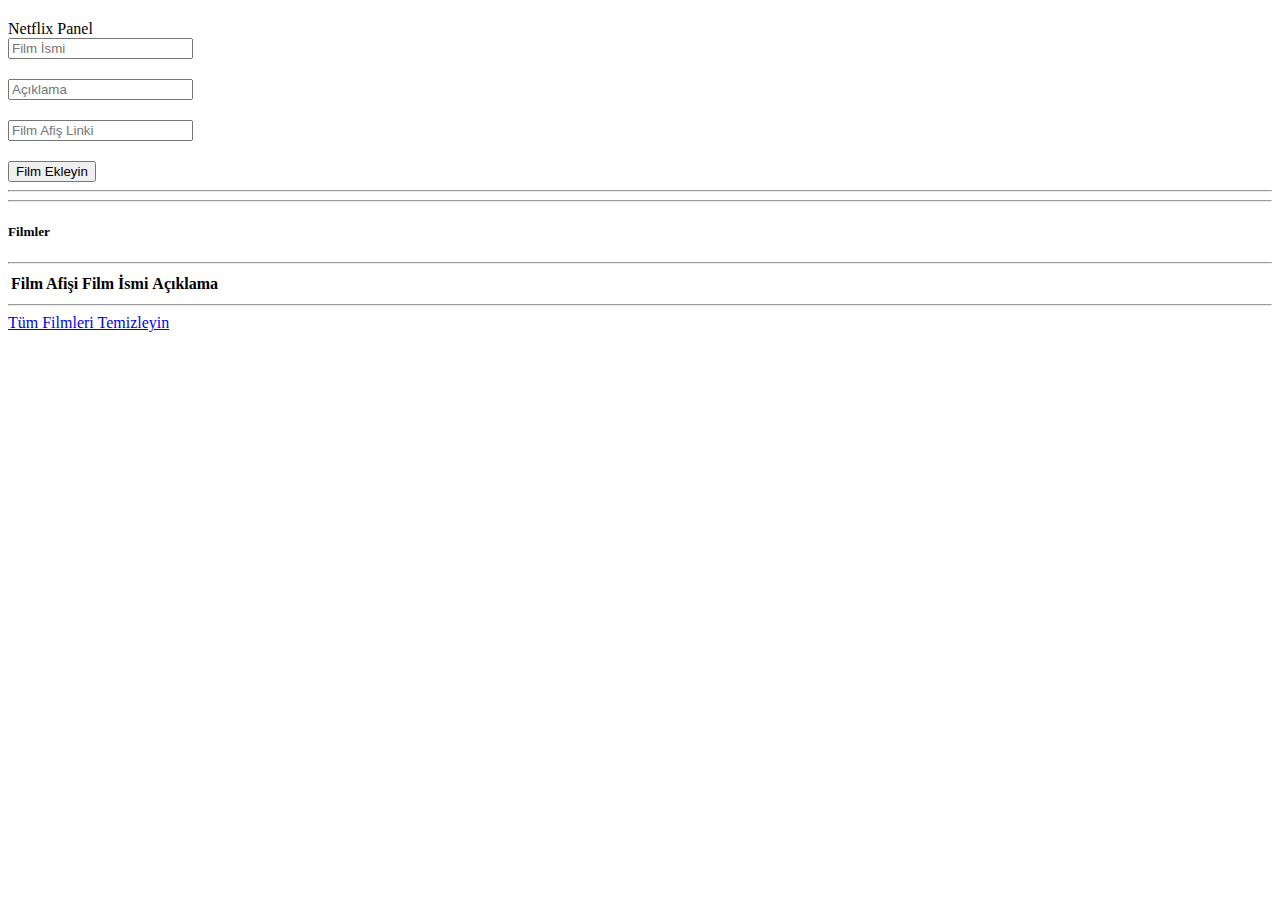
==== panel.html @ 9bc7b70c "Netflix Clone with Admin Panel" ====
<!DOCTYPE html>
<html lang="en">
<head>
    <meta charset="UTF-8">
    <meta name="viewport" content="width=device-width, initial-scale=1.0">
    <title>Panel</title>
    <link href="https://cdn.jsdelivr.net/npm/bootstrap@5.3.2/dist/css/bootstrap.min.css" rel="stylesheet" integrity="sha384-T3c6CoIi6uLrA9TneNEoa7RxnatzjcDSCmG1MXxSR1GAsXEV/Dwwykc2MPK8M2HN" crossorigin="anonymous">
</head>
<body>
    <div class="container" style ="margin-top:20px;">                              
        <div class="card row">
            <div class="card-header">Netflix Panel</div>
            <div class="card-body">
                    <form id = "movie-form" name="form">
                        <div class="form-row">
                            <div class="form-group col-md-6">
                                <input class="form-control" type="text" name="title" id = "title" placeholder="Film İsmi" style ="margin-bottom:20px;">
                            </div>
                            <div class="form-group col-md-6">
                                    <input class="form-control" type="text" name="description" id = "description" placeholder="Açıklama" style ="margin-bottom:20px;">
                            </div>
                            <div class="form-group col-md-6">
                                    <input class="form-control" type="text" name="url" id = "url" placeholder="Film Afiş Linki" style ="margin-bottom:20px;">
                            </div>
                        </div>
                        <button type="submit" class="btn btn-success">Film Ekleyin</button>
                    </form>
                    <hr>
            </div> 
            <div class="card-body">
                <hr>
                <h5 class="card-title" id = "movies-title">Filmler</h5>
                <hr>
                <table class="table table-dark">
                    <thead>
                        <tr>
                            <th scope="col">Film Afişi</th>
                            <th scope="col">Film İsmi</th>
                            <th scope="col">Açıklama</th> 
                            <th></th> 
                        </tr>
                    </thead>
                    <tbody id = "movies">
                        
                    </tbody>
                </table>
                <hr>  
                <a id = "clear-movies" class="btn btn-danger" href="#">Tüm Filmleri Temizleyin</a>               
            </div>
        </div>
    </div>

    <script src="https://cdn.jsdelivr.net/npm/bootstrap@5.3.2/dist/js/bootstrap.bundle.min.js" integrity="sha384-C6RzsynM9kWDrMNeT87bh95OGNyZPhcTNXj1NW7RuBCsyN/o0jlpcV8Qyq46cDfL" crossorigin="anonymous"></script>

    <script src="/javascripts/ui.js"></script>
    <script src="/javascripts/storage.js"></script>
    <script src="/javascripts/panel.js"></script>
    <script src="/javascripts/movie.js"></script>

</body>
</html>
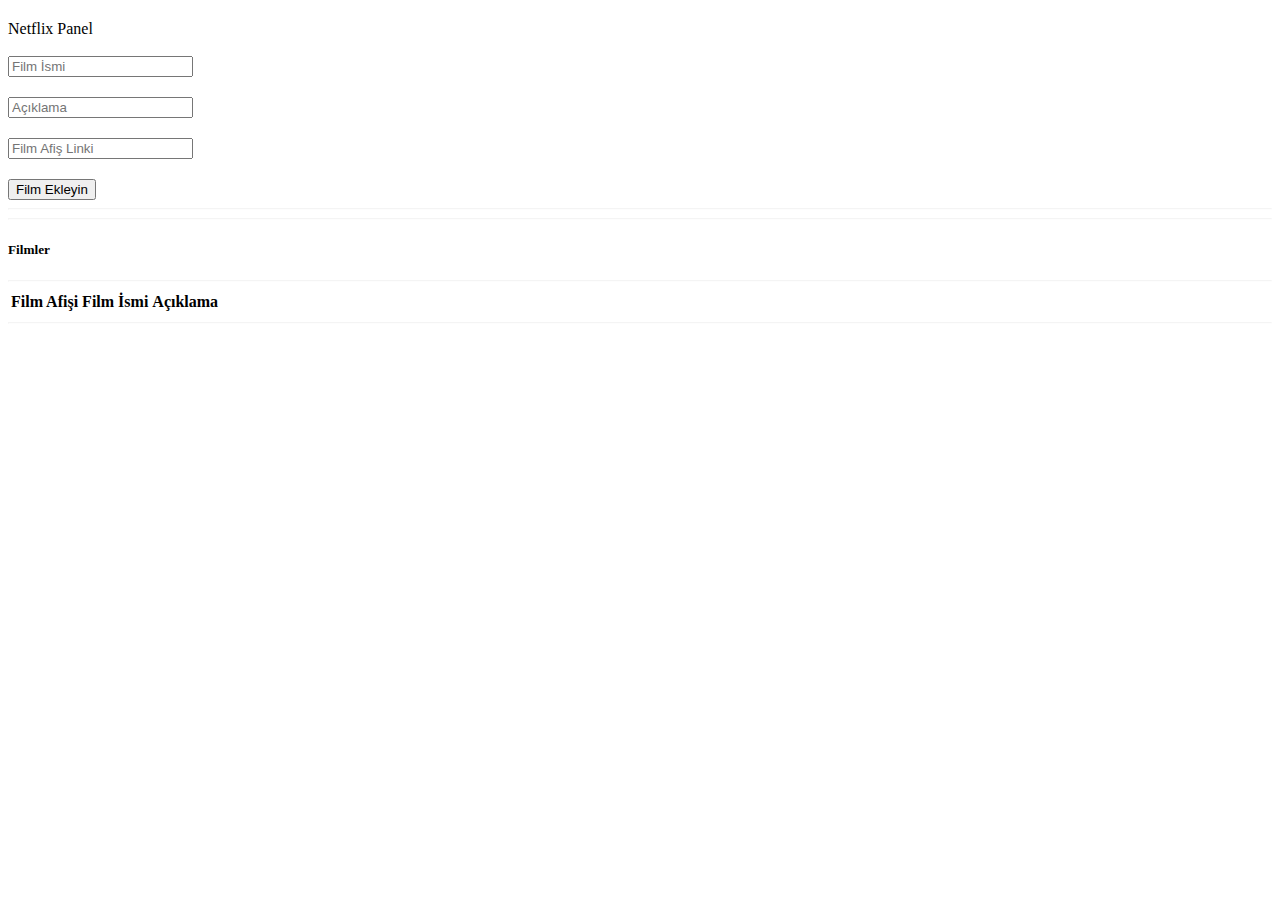
==== commit 78c197a4: "Panel Features Added" ====
--- a/panel.html
+++ b/panel.html
@@ -4,13 +4,17 @@
     <meta charset="UTF-8">
     <meta name="viewport" content="width=device-width, initial-scale=1.0">
     <title>Panel</title>
+    <!-- BOOTSTRAP -->
     <link href="https://cdn.jsdelivr.net/npm/bootstrap@5.3.2/dist/css/bootstrap.min.css" rel="stylesheet" integrity="sha384-T3c6CoIi6uLrA9TneNEoa7RxnatzjcDSCmG1MXxSR1GAsXEV/Dwwykc2MPK8M2HN" crossorigin="anonymous">
+    <!-- CSS -->
+    <link rel="stylesheet" href="/styles/global.css">
 </head>
 <body>
-    <div class="container" style ="margin-top:20px;">                              
-        <div class="card row">
+    <div class="container" style ="margin-top:20px;">                    
+        <div class="card row"> 
             <div class="card-header">Netflix Panel</div>
             <div class="card-body">
+                <a id = "return-index-page" class="btn btn-primary" href="/index.html">Ana Sayfaya Dön</a> 
                     <form id = "movie-form" name="form">
                         <div class="form-row">
                             <div class="form-group col-md-6">
--- a/styles/global.css
+++ b/styles/global.css
@@ -0,0 +1,87 @@
+/* HORIZONTAL LINE */
+hr {
+    margin-top: 0.5rem;
+    opacity: 0.1;
+}
+/* LINKS */
+a {
+    text-decoration: none;
+    color: #fff;
+}
+/* LISTS */
+ul {
+    list-style: none;
+    display: flex;
+}
+li {
+    margin: 1rem;
+}
+/* BUTTONS */
+.btn-panel {
+    height: 40px;
+    padding: 0rem 1rem;
+    margin: 0.3rem;
+    border: none;
+    border-radius: 4px;
+    background-color: #f00;
+    color: #fff;
+    cursor: pointer;
+}
+.btn-panel:hover {
+    background-color: rgba(255, 0, 0, 0.75);
+}
+.btn-logout {
+    height: 40px;
+    padding: 0rem 1rem;
+    margin: 0.3rem;
+    border: none;
+    border-radius: 4px;
+    background-color: #fff;
+    color: #000;
+    cursor: pointer;
+}
+.btn-logout:hover {
+    background-color: #ffffffe1;
+}
+.btn-watch {
+    height: 40px;
+    padding: 0rem 1rem;
+    margin-right: 0.3rem;
+    border: none;
+    border-radius: 4px;
+    background-color: #fff;
+    color: #000;
+    cursor: pointer;
+}
+.btn-watch:hover {
+    background-color: #ffffffcc;
+}
+.btn-watch2 {
+    height: 30px;
+    width: 96px;
+    padding: 0rem 0.5rem;
+    border: none;
+    border-radius: 4px;
+    background-color: rgb(15, 15, 15);
+    color: #fff;
+    cursor: pointer;
+}
+.btn-watch2:hover {
+    background-color: rgb(20, 20, 20);
+}
+.btn-info {
+    height: 40px;
+    padding: 0rem 1rem;
+    margin-right: 0.3rem;
+    border: none;
+    border-radius: 4px;
+    background-color: #777777bb;
+    color: #fff;
+    cursor: pointer;
+}
+.btn-info:hover {
+    background-color: rgba(119, 119, 119, 0.5);
+}
+#return-index-page {
+    margin-bottom: 1rem;
+}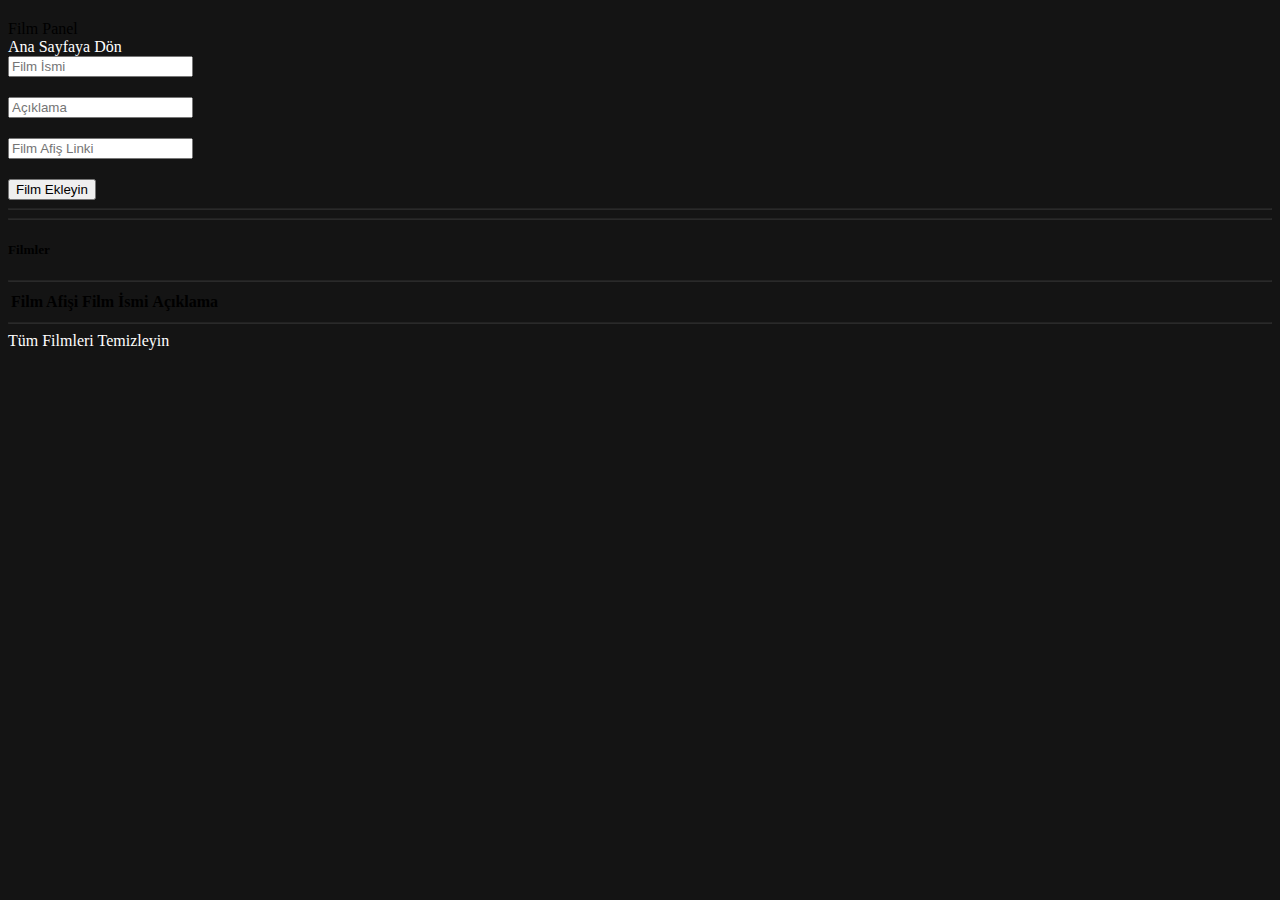
==== commit 2d306141: "Panel & Button CSS Update" ====
--- a/panel.html
+++ b/panel.html
@@ -4,15 +4,17 @@
     <meta charset="UTF-8">
     <meta name="viewport" content="width=device-width, initial-scale=1.0">
     <title>Panel</title>
+    <!-- FONTAWESOME -->
+    <link rel="stylesheet" href="https://cdnjs.cloudflare.com/ajax/libs/font-awesome/6.4.2/css/all.min.css" integrity="sha512-z3gLpd7yknf1YoNbCzqRKc4qyor8gaKU1qmn+CShxbuBusANI9QpRohGBreCFkKxLhei6S9CQXFEbbKuqLg0DA==" crossorigin="anonymous" referrerpolicy="no-referrer" />
     <!-- BOOTSTRAP -->
     <link href="https://cdn.jsdelivr.net/npm/bootstrap@5.3.2/dist/css/bootstrap.min.css" rel="stylesheet" integrity="sha384-T3c6CoIi6uLrA9TneNEoa7RxnatzjcDSCmG1MXxSR1GAsXEV/Dwwykc2MPK8M2HN" crossorigin="anonymous">
     <!-- CSS -->
     <link rel="stylesheet" href="/styles/global.css">
 </head>
-<body>
+<body style ="background-color: #141414;">
     <div class="container" style ="margin-top:20px;">                    
-        <div class="card row"> 
-            <div class="card-header">Netflix Panel</div>
+        <div class="card row bg-dark text-white"> 
+            <div class="card-header">Film Panel</div>
             <div class="card-body">
                 <a id = "return-index-page" class="btn btn-primary" href="/index.html">Ana Sayfaya Dön</a> 
                     <form id = "movie-form" name="form">
--- a/styles/global.css
+++ b/styles/global.css
@@ -28,7 +28,7 @@
     cursor: pointer;
 }
 .btn-panel:hover {
-    background-color: rgba(255, 0, 0, 0.75);
+    background-color: rgba(255, 0, 0, 0.9);
 }
 .btn-logout {
     height: 40px;
@@ -41,7 +41,7 @@
     cursor: pointer;
 }
 .btn-logout:hover {
-    background-color: #ffffffe1;
+    background-color: #ffffffec;
 }
 .btn-watch {
     height: 40px;
@@ -84,4 +84,19 @@
 }
 #return-index-page {
     margin-bottom: 1rem;
+}
+.btn-subscribe {
+    height: 50px;
+    min-width: 100px;
+    padding: 0rem 1rem;
+    margin: 0.3rem;
+    border: none;
+    border-radius: 4px;
+    background-color: #f00;
+    color: #fff;
+    font-size: 1rem;
+    cursor: pointer;
+}
+.btn-subscribe:hover {
+    background-color: rgba(255, 0, 0, 0.75);
 }